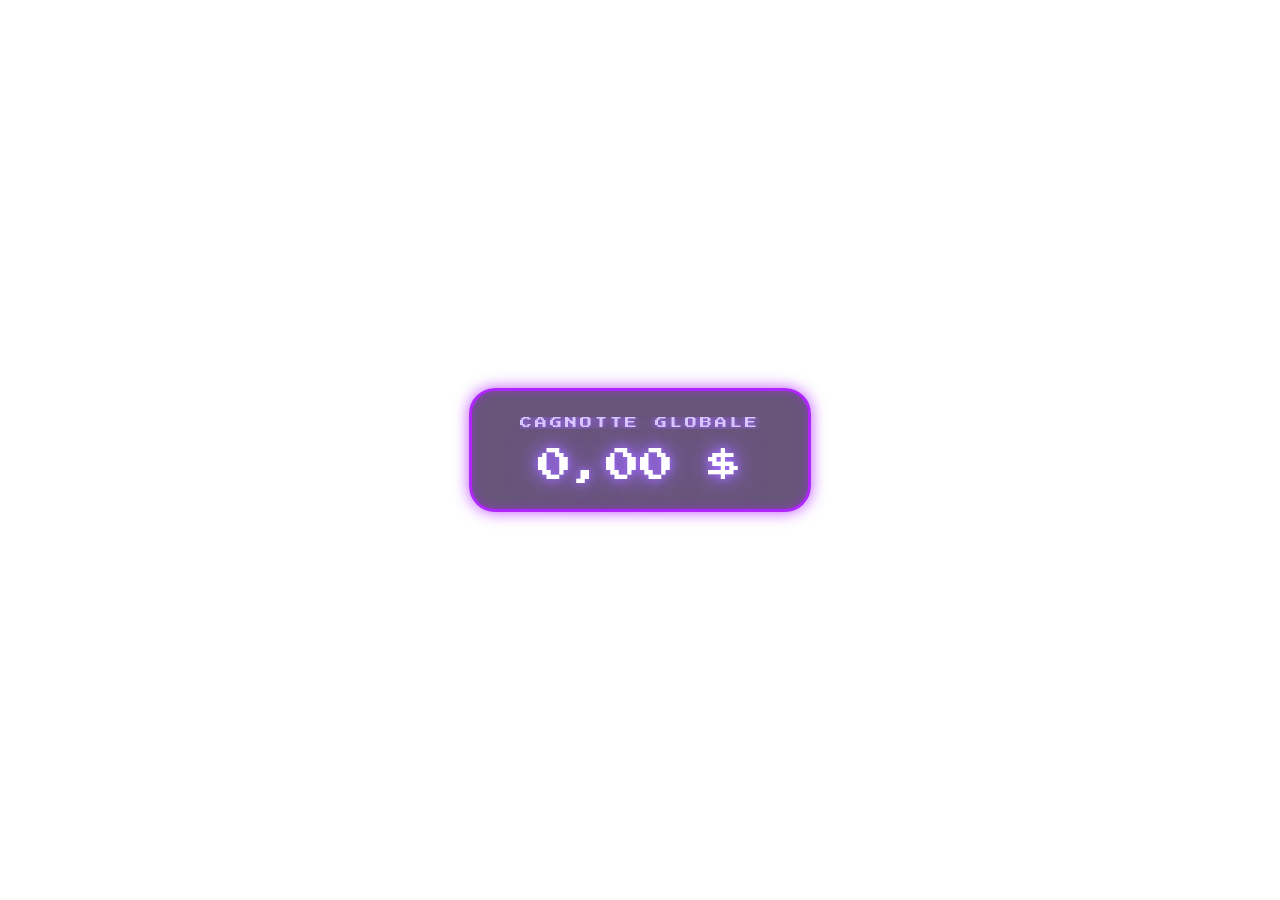
==== widgets/global/index.html @ b7a8f2e3 "feat: widget total global (roulette et badge), police Press Start 2P livrée Co-Authored-By: Claude O" ====
<!doctype html>
<meta charset="utf-8">
<title>Lumea : total</title>
<style>
  /* Police livrée avec le widget : aucun appel à internet au runtime. */
  @font-face { font-family: 'Press Start 2P'; font-weight: 400; font-display: block;
               src: url('/widgets/fonts/press-start-2p-latin-400.woff2') format('woff2'); }
  html, body {
    margin: 0; height: 100%;
    background: transparent;   /* OBS: seule la boite est visible, aucun fond autour */
    overflow: hidden;
    /* the XP badge sticks out of the box: keep it inside the OBS canvas.
       The 760 x 420 source leaves 80px around a 600 x 260 widget: the palier flash glow
       (blur 60px) fades out before the edge, so the source limit never shows. */
    padding: 34px 40px; box-sizing: border-box;
    display: flex; align-items: center; justify-content: center;
  }
  /* Look of the widget. These defaults are the original look; the style chosen in
     the admin (Widgets OBS > Personnaliser) overrides them, see applyStyle(). */
  :root {
    --neon: #b026ff;
    --glow: 0 0 15px rgba(176, 38, 255, 0.8), inset 0 0 10px rgba(176, 38, 255, 0.5);
    --bg: rgba(41, 14, 66, 0.70);
    --border-w: 3px;
    --radius: 26px;
    --opacity: 1;
    --font: 'Press Start 2P', monospace;
    --title-size: 12px;
    --title-color: #d9c7ff;
    --title-glow: 0 0 6px #a06bff, 0 0 14px #a06bff;
    --amount-size: 34px;
    --amount-color: #ffffff;
    --amount-glow: 0 0 8px #a06bff, 0 0 18px #a06bff, 0 0 32px rgba(160, 107, 255, .7);
    --badge-bg: #ffd23f;
    --badge-fg: #1a1a1a;
    --flash: #ffd23f;
    --flash-glow: 0 0 28px rgba(255, 210, 63, 0.95), 0 0 60px rgba(255, 210, 63, 0.55),
                  inset 0 0 18px rgba(255, 210, 63, 0.6);
  }
  .box {
    position: relative;
    background: var(--bg);
    border: var(--border-w) solid var(--neon);
    border-radius: var(--radius);
    padding: 26px 48px;
    text-align: center;
    box-shadow: var(--glow);
    opacity: var(--opacity);
  }
  .title {
    font-family: var(--font);
    font-size: var(--title-size); letter-spacing: 3px;
    color: var(--title-color);
    text-shadow: var(--title-glow);
    margin-bottom: 20px;
    /* a long streamer name must never push the box out of the OBS source */
    max-width: 440px; margin-left: auto; margin-right: auto;
    white-space: nowrap; overflow: hidden; text-overflow: ellipsis;
  }
  .amount {
    font-family: var(--font);
    font-size: var(--amount-size);
    color: var(--amount-color);
    text-shadow: var(--amount-glow);
    white-space: nowrap;
  }
  /* Roulette option: the amount is a drum of whole numbers, read in rows: the row above
     the middle one is the next amount, the row below the previous one.
     Radius = 1.3em / (2 tan 18deg) = 2em. The padding keeps the glow inside the mask;
     negative margins keep the box size unchanged. --angle is set at every frame. */
  .roll { display: inline-flex; align-items: center; vertical-align: top;
          padding: 1em 40px; margin: -1em -40px;
          /* always on: switching a mask on when the drum starts would cut the glow at once */
          -webkit-mask-image: linear-gradient(transparent, #000 30%, #000 70%, transparent);
          mask-image: linear-gradient(transparent, #000 30%, #000 70%, transparent); }
  /* "chiffre apparent": a window one row high, the digits pass through it and nothing shows around */
  .roll.apparent { -webkit-mask-image: linear-gradient(transparent 27%, #000 33%, #000 67%, transparent 73%);
                   mask-image: linear-gradient(transparent 27%, #000 33%, #000 67%, transparent 73%); }
  /* rows kept at rest: they need their own room, between the title and the frame */
  .amount.avec-voisins { margin: .95em 0; }
  .cell { display: inline-block; position: relative; flex: none; width: 0; height: 1.3em; line-height: 1.3em;
          white-space: pre; perspective: 8em; transition: width .3s ease; }
  .roll.neuf .cell { transition: none; }    /* a redraw is not a new column opening */
  .drum { position: absolute; inset: 0; transform-style: preserve-3d; will-change: transform;
          transform: translateZ(-2em) rotateX(calc(var(--angle, 0) * 1deg)); }
  .cell.fixe .drum { transform: translateZ(-2em); }
  /* right-aligned: a row with one more digit (999 under 1 000) spills to the left */
  .face { position: absolute; inset: 0; display: flex; justify-content: center; backface-visibility: hidden; }
  .cell.vide .face { justify-content: flex-end; }
  /* Rows around the middle one fade in and out: appearing at once, their neon would flash. */
  .face { opacity: 0; transition: opacity .25s ease; }
  .face.cur, .roll.spin:not(.seul) .cell:not(.fixe) .face, .cell.tourne .face,
  .roll.voisins .cell:not(.fixe) .face.voisin { opacity: 1; }
  .badge {
    position: absolute; top: -22px; right: -30px;
    background: var(--badge-bg);
    border: 4px solid var(--badge-bg);
    border-radius: 999px;
    padding: 9px 15px;
    font-family: var(--font);
    font-size: 13px;
    color: var(--badge-fg);
    white-space: nowrap;
    opacity: 0;
    pointer-events: none;
  }
  /* "Pixel" fonts: the text is a canvas drawn in small squares, glowing like text */
  .title canvas, .amount canvas, .badge canvas { display: block; margin: 0 auto; }
  .title canvas { filter: var(--title-glow-f, none); }
  .amount canvas { filter: var(--amount-glow-f, none); }
  /* Palier atteint : le cadre clignote (en jaune par defaut). */
  .box.palier { animation: palierFlash 0.9s ease-in-out 7; }
  @keyframes palierFlash {
    0%, 100% { border-color: var(--neon); box-shadow: var(--glow); }
    50% { border-color: var(--flash); box-shadow: var(--flash-glow); }
  }

  .badge.pop { animation: badgePop 4.5s ease forwards; }
  @keyframes badgePop {
    0%   { opacity: 0; transform: scale(.2) rotate(-20deg); }
    8%   { opacity: 1; transform: scale(1.35) rotate(10deg); }
    14%  { transform: scale(.9) rotate(-4deg); }
    20%  { transform: scale(1) rotate(0deg); }
    82%  { opacity: 1; transform: scale(1) rotate(0deg); }
    100% { opacity: 0; transform: scale(1) rotate(0deg); }
  }
</style>

<div class="box">
  <div class="title">CAGNOTTE GLOBALE</div>
  <div class="amount" id="amount">0,00 $</div>
  <div class="badge" id="badge"></div>
</div>

<script>
// Le widget ne parle qu'à Lumea, sur la machine : /widget/global ou /widget/perso.
const scope = location.pathname.includes('/perso') ? 'perso' : 'global';
const host = location.host;
// Paliers : lot 5. Liste vide tant que le serveur n'en envoie pas (en unités de la devise).
let PALIERS = [];

// Display currency. The pot is counted in CAD; `taux` is what 1 unit of the
// display currency is worth in CAD (reglages.txt, taux_devises). Milestones are
// read in the display currency: 500 on a EUR widget means 500 euros.
let money = new Intl.NumberFormat('fr-CA', { style: 'currency', currency: 'CAD' });
let devise = 'CAD', taux = 1, lastCents = null;
function setCurrency(code, rate) {
  if (!code || !(rate > 0)) { code = 'CAD'; rate = 1; }     // no rate yet: stay in CAD
  if (code === devise && rate === taux) return;
  try {
    money = new Intl.NumberFormat('fr-CA', { style: 'currency', currency: code });
  } catch {                                                  // code unknown to this browser
    return setCurrency('CAD', 1);
  }
  devise = code;
  taux = rate;
  dernierTotal = null;          // a change of unit is not a milestone being crossed
  if (lastCents !== null) setTotal(lastCents);
}
const amountEl = document.getElementById('amount');
const badgeEl = document.getElementById('badge');
const queue = [];
let badgeBusy = false;

const boxEl = document.querySelector('.box');
let dernierTotal = null;          // null tant qu'aucun total n'est connu

function flashPalier() {
  boxEl.classList.remove('palier');
  void boxEl.offsetWidth;         // relance l'animation si elle tourne deja
  boxEl.classList.add('palier');
}
boxEl.addEventListener('animationend', (e) => {
  if (e.animationName === 'palierFlash') boxEl.classList.remove('palier');
});

// ---- look: style sent by the server (or, in the admin preview, by the editor) ----
const titleEl = document.querySelector('.title');
let showBadge = true;
let lastTitre = null;

const rgb = (h) => { const n = parseInt(h.slice(1), 16); return [n >> 16 & 255, n >> 8 & 255, n & 255]; };
const rgba = (h, a) => `rgba(${rgb(h).join(',')},${Math.max(0, Math.min(1, a)).toFixed(2)})`;
// ---- text: plain text, or drawn on a grid of small squares ("pixel" fonts) ----
// A smooth font drawn at 1/n size then enlarged square by square: every glyph,
// any currency symbol included, gets the same pixel-art look, with fine squares.
let pixelSize = 0;              // 0 = the font draws itself; n = squares of n px
let pixelFont = null;
const texts = new Map();        // element -> its text, to redraw after a style change

function pixelCanvas(text, cs) {
  const size = parseFloat(cs.fontSize);
  // a small title keeps at least 9 squares of height, else it is unreadable
  const px = Math.max(1, Math.min(pixelSize, Math.floor(size / 9)));
  const fs = Math.max(4, Math.round(size / px));
  const gap = (parseFloat(cs.letterSpacing) || 0) / px;
  const font = `700 ${fs}px ${pixelFont}, 'Segoe UI Symbol', 'Segoe UI', sans-serif`;
  const small = document.createElement('canvas');
  const c = small.getContext('2d');
  c.font = font;
  const chars = [...text];
  const widths = chars.map((ch) => c.measureText(ch).width);
  small.width = Math.ceil(widths.reduce((a, b) => a + b, 0) + gap * Math.max(0, chars.length - 1)) + 2;
  small.height = Math.ceil(fs * 1.3);
  c.font = font;                // resizing a canvas resets its context
  c.textBaseline = 'middle';
  let x = 1;
  chars.forEach((ch, i) => { c.fillText(ch, x, small.height / 2 + 1); x += widths[i] + gap; });
  const img = c.getImageData(0, 0, small.width, small.height);
  for (let i = 3; i < img.data.length; i += 4) img.data[i] = img.data[i] >= 128 ? 255 : 0;  // hard-edged squares
  c.putImageData(img, 0, 0);
  c.globalCompositeOperation = 'source-in';
  c.fillStyle = cs.color;
  c.fillRect(0, 0, small.width, small.height);
  const out = document.createElement('canvas');
  out.width = small.width * px;
  out.height = small.height * px;
  const o = out.getContext('2d');
  o.imageSmoothingEnabled = false;
  o.drawImage(small, 0, 0, out.width, out.height);
  return out;
}

function paint(el, text) {
  texts.set(el, text);
  if (el === amountEl && rouleau) return drawRoll(text);
  drawText(el, text);
}

function drawText(el, text) {
  // the title clips overflow for its CSS ellipsis; that would cut the canvas glow
  el.style.overflow = pixelSize ? 'visible' : '';
  if (!pixelSize) { el.textContent = text; return; }
  const cs = getComputedStyle(el);
  const max = el === titleEl ? 440 : Infinity;    // same limit as the CSS ellipsis
  let shown = text;
  let canvas = pixelCanvas(shown, cs);
  while (canvas.width > max && shown.length > 2) {
    shown = `${shown.replace(/…$/, '').slice(0, -1)}…`;
    canvas = pixelCanvas(shown, cs);
  }
  el.replaceChildren(canvas);
}

function repaintAll() {
  for (const [el, text] of texts) paint(el, text);
}

// ---- roulette option: the whole amount turns in rows of consecutive amounts ----
let rouleau = false;
let rollSign = 1;               // 1: rows move down, the next amount comes from above; -1: the opposite
let rollNeighbours = false;
let rollWindow = false;         // "chiffre apparent": no row visible above or below the middle one
let rollSingle = false;         // "chiffre unique": each digit turns on its own, only if it changes
let rollCells = [];             // from right to left: { el, faces }
let charWidths = new Map();
let rollFrame = null;
let lastFrame = 0;
// `turn` is the position of the drum, counted in rows; it lands on a whole number.
// Each whole value of it shows one amount: see amountAt().
let turn = 0, turnSpeed = 0, turnEnd = 0;
let countFrom = 0, countFromTurn = 0, countTo = 0;
let shownAmount = 0;

const ROWS = [-1, 0, 1, 2];     // offset of each row from the middle one; 2 enters from the top
const MAX_ROWS = 16;            // rows turned for one donation, whatever its size
const LAST_ROWS = 8;            // the end of the count goes one by one
const SPRING = 5;

const isDigit = (ch) => ch >= '0' && ch <= '9';
const digitsOf = (text) => Number([...text].filter(isDigit).join('')) || 0;

// 1111 -> its characters. Below zero there is nothing to show.
function rowChars(n) {
  if (n < 0) return [];
  const decimals = money.resolvedOptions().maximumFractionDigits;
  return [...money.format(n / 10 ** decimals)].reverse();
}

function charWidth(ch, roll) {
  if (!ch) return 0;
  const key = isDigit(ch) ? '0' : ch;
  if (!charWidths.has(key)) {
    const ruler = Object.assign(document.createElement('span'), { className: 'cell' });
    ruler.style.width = 'auto';
    roll.append(ruler);
    // every digit gets the width of the widest one, so the amount does not shake
    const widths = (isDigit(ch) ? '0123456789' : ch).split('').map((c) => {
      drawText(ruler, c);
      return ruler.getBoundingClientRect().width;
    });
    ruler.remove();
    charWidths.set(key, Math.max(...widths));
  }
  return charWidths.get(key);
}

// A "pixel" glyph is costly to draw, so each face keeps those it has already drawn.
function drawFace(face, ch) {
  if (face.dataset.ch === ch) return;
  face.dataset.ch = ch;
  if (!ch) { face.replaceChildren(); return; }
  if (!pixelSize) { face.textContent = ch; return; }
  face.drawn ??= {};
  if (face.drawn[ch]) { face.replaceChildren(face.drawn[ch]); return; }
  drawText(face, ch);
  face.drawn[ch] = face.firstChild;
}

function makeCell(roll) {
  const el = Object.assign(document.createElement('span'), { className: 'cell' });
  roll.prepend(el);             // in the page before drawing: "pixel" fonts read the computed style
  const drum = Object.assign(document.createElement('span'), { className: 'drum' });
  el.append(drum);
  const faces = ROWS.map((row) => {
    const face = Object.assign(document.createElement('span'),
                               { className: `face ${row === 0 ? 'cur' : Math.abs(row) === 1 ? 'voisin' : ''}` });
    face.style.transform = `rotateX(${36 * row * rollSign}deg) translateZ(2em)`;
    drum.append(face);
    return face;
  });
  void el.offsetWidth;          // a new column opens from zero: the box grows sideways
  return { el, faces };
}

function showAmount(n, roll) {
  shownAmount = n;
  const rows = ROWS.map((row) => rowChars(n + row));
  const count = Math.max(...rows.map((r) => r.length));
  while (rollCells.length < count) rollCells.push(makeCell(roll));
  rollCells.forEach((cell, i) => {
    cell.faces.forEach((face, r) => drawFace(face, rows[r][i] || ''));
    const middle = rows[ROWS.indexOf(0)][i] || '';
    cell.el.classList.toggle('fixe', !!middle && !isDigit(middle));
    cell.el.classList.toggle('vide', !middle);
    cell.el.style.width = `${charWidth(middle, roll)}px`;
  });
}

// No animation: page opening, resync, change of look or currency.
function drawRoll(text) {
  cancelAnimationFrame(rollFrame);
  rollFrame = null;
  turn = turnEnd = countFromTurn = 0;
  turnSpeed = 0;
  countFrom = countTo = digitsOf(text);
  rollCells = [];
  charWidths = new Map();
  const roll = Object.assign(document.createElement('span'), { className: 'roll neuf' });
  roll.classList.toggle('voisins', rollNeighbours);
  roll.classList.toggle('apparent', rollWindow);
  roll.classList.toggle('seul', rollSingle);
  amountEl.replaceChildren(roll);
  if (rollSingle) placeDigits(countTo, roll);
  else showAmount(countTo, roll);
  void roll.offsetWidth;
  roll.classList.remove('neuf');
}

// ---- "chiffre unique": every digit is its own drum. cell.turn counts in digits: its
// whole part modulo 10 is the digit in the middle, cell.end where it has to land.
function showDigit(cell, whole) {
  cell.faces.forEach((face, r) => drawFace(face, String((whole + ROWS[r] + 1000) % 10)));
}

// Sets the columns for this amount; those whose digit changes get a new `end`.
function placeDigits(n, roll) {
  shownAmount = n;
  const chars = rowChars(n);
  while (rollCells.length < chars.length) rollCells.push(makeCell(roll));
  rollCells.forEach((cell, i) => {
    const ch = chars[i] || '';
    cell.el.classList.toggle('fixe', !isDigit(ch));
    cell.el.style.width = `${charWidth(ch, roll)}px`;
    if (!isDigit(ch)) {
      cell.faces.forEach((face, r) => drawFace(face, ROWS[r] ? '' : ch));
      return;
    }
    const digit = Number(ch);
    if (cell.end === undefined) {
      // a column just opened by this donation starts from 0; on a fresh drawing, on its digit
      const start = roll.dataset.drawn ? 0 : digit;
      cell.turn = cell.end = start;
      cell.speed = 0;
      showDigit(cell, start);
    }
    cell.end += (digit - cell.end % 10 + 10) % 10;
  });
  roll.dataset.drawn = '1';
}

function spinDigits(dt, roll) {
  let moving = false;
  for (const cell of rollCells) {
    if (cell.end === undefined || (cell.turn === cell.end && !cell.speed)) continue;
    const before = Math.floor(cell.turn);
    const x = cell.turn - cell.end;
    const a = cell.speed + SPRING * x;
    const e = Math.exp(-SPRING * dt);
    cell.turn = cell.end + (x + a * dt) * e;
    cell.speed = (cell.speed - SPRING * a * dt) * e;
    const done = Math.abs(cell.turn - cell.end) < .002 && Math.abs(cell.speed) < .01;
    if (done) { cell.turn = cell.end; cell.speed = 0; } else moving = true;
    const whole = Math.min(cell.end, Math.floor(cell.turn));
    if (whole !== before) showDigit(cell, whole);
    cell.el.classList.toggle('tourne', !done);
    cell.el.style.setProperty('--angle', -36 * rollSign * Math.max(0, cell.turn - whole));
  }
  return moving;
}

// Far from the end the count takes big strides; the last rows go one by one, so the
// drum lands on the true total with no jump.
function amountAt(wholeTurn) {
  const left = turnEnd - wholeTurn;
  const last = Math.min(LAST_ROWS, turnEnd - countFromTurn);
  if (left <= last) return countTo - left;
  const done = (wholeTurn - countFromTurn) / (turnEnd - countFromTurn - last);
  return Math.round(countFrom + (countTo - last - countFrom) * done);
}

// A donation. A lower total (rehearsal of a milestone) just shows up, no count backwards.
function rollTo(text) {
  const roll = amountEl.querySelector('.roll');
  const target = digitsOf(text);
  if (!roll || target < shownAmount) return drawRoll(text);
  if (target === countTo) return;
  if (rollSingle) {
    countTo = target;
    placeDigits(target, roll);
    roll.classList.add('spin');
    if (rollFrame === null) { lastFrame = performance.now(); rollFrame = requestAnimationFrame(spinFrame); }
    return;
  }
  countFrom = shownAmount;
  countFromTurn = Math.floor(turn);
  countTo = target;
  turnEnd = countFromTurn + Math.min(MAX_ROWS, target - shownAmount);
  roll.classList.add('spin');
  if (rollFrame === null) { lastFrame = performance.now(); rollFrame = requestAnimationFrame(spinFrame); }
}

// Critically damped spring: starts slowly, ends slowly, and a new donation arriving
// mid-way never breaks the movement since position and speed stay continuous.
// Exact formula: a throttled OBS scene just lands on the right amount when it wakes up.
function spinFrame(now) {
  const dt = Math.max(0, now - lastFrame) / 1000;
  lastFrame = now;
  const roll = amountEl.querySelector('.roll');
  if (rollSingle) {
    if (spinDigits(dt, roll)) { rollFrame = requestAnimationFrame(spinFrame); return; }
    rollFrame = null;
    roll.classList.remove('spin');
    return;
  }
  const x = turn - turnEnd;
  const a = turnSpeed + SPRING * x;
  const e = Math.exp(-SPRING * dt);
  turn = turnEnd + (x + a * dt) * e;
  turnSpeed = (turnSpeed - SPRING * a * dt) * e;
  const done = Math.abs(turn - turnEnd) < .002 && Math.abs(turnSpeed) < .01;
  if (done) { turn = turnEnd; turnSpeed = 0; }
  // the spring may brush past its end by a hair: keep the drum on the last row
  const whole = Math.min(turnEnd, Math.floor(turn));
  const amount = amountAt(whole);
  if (amount !== shownAmount) showAmount(amount, roll);
  roll.style.setProperty('--angle', -36 * rollSign * Math.max(0, turn - whole));
  if (done) {
    rollFrame = null;
    roll.classList.remove('spin');
    return;
  }
  rollFrame = requestAnimationFrame(spinFrame);
}

texts.set(titleEl, titleEl.textContent);
texts.set(amountEl, amountEl.textContent);

// Every value was validated by the server (colours #rrggbb, bounded numbers).
// Shadows are built here rather than with color-mix(): OBS ships an older Chromium.
function applyStyle(st) {
  if (!st) return;
  const k = st.intensite / 100;
  const shadow = (parts) => (k > 0 ? parts.join(', ') : 'none');
  const set = (name, value) => document.documentElement.style.setProperty(name, value);
  set('--neon', st.neon);
  set('--glow', shadow([`0 0 ${15 * k}px ${rgba(st.neon, 0.8 * k)}`,
                        `inset 0 0 ${10 * k}px ${rgba(st.neon, 0.5 * k)}`]));
  set('--bg', rgba(st.fond, st.opacite_fond / 100));
  set('--border-w', `${st.contour}px`);
  set('--radius', `${st.arrondi}px`);
  set('--opacity', st.opacite / 100);
  set('--font', st.police_css);
  set('--title-size', `${st.taille_titre}px`);
  set('--title-color', st.titre_couleur);
  set('--title-glow', shadow([`0 0 ${6 * k}px ${st.lueur_texte}`, `0 0 ${14 * k}px ${st.lueur_texte}`]));
  // same glow for text drawn in squares (a canvas has no text-shadow)
  const drop = (parts) => (k > 0 ? parts.map((p) => `drop-shadow(${p})`).join(' ') : 'none');
  set('--title-glow-f', drop([`0 0 ${3 * k}px ${st.lueur_texte}`, `0 0 ${7 * k}px ${st.lueur_texte}`]));
  set('--amount-glow-f', drop([`0 0 ${4 * k}px ${st.lueur_texte}`, `0 0 ${9 * k}px ${st.lueur_texte}`,
                               `0 0 ${16 * k}px ${rgba(st.lueur_texte, 0.7)}`]));
  set('--amount-size', `${st.taille_montant}px`);
  set('--amount-color', st.montant_couleur);
  set('--amount-glow', shadow([`0 0 ${8 * k}px ${st.lueur_texte}`, `0 0 ${18 * k}px ${st.lueur_texte}`,
                               `0 0 ${32 * k}px ${rgba(st.lueur_texte, 0.7)}`]));
  set('--badge-bg', st.badge_fond);
  set('--badge-fg', st.badge_texte);
  set('--flash', st.flash);
  set('--flash-glow', `0 0 28px ${rgba(st.flash, 0.95)}, 0 0 60px ${rgba(st.flash, 0.55)}, `
                      + `inset 0 0 18px ${rgba(st.flash, 0.6)}`);
  titleEl.style.display = st.afficher_titre ? '' : 'none';
  showBadge = st.afficher_badge;
  rouleau = !!st.animation_rouleau;
  rollSign = st.rouleau_sens === 'haut' ? -1 : 1;
  rollWindow = !!st.rouleau_apparent;
  rollNeighbours = rouleau && !!st.rouleau_voisins && !rollWindow;
  rollSingle = !!st.rouleau_unique;
  amountEl.classList.toggle('avec-voisins', rollNeighbours);
  setCurrency(st.devise, st.taux);
  pixelSize = st.police_pixel || 0;
  pixelFont = st.police_css;
  repaintAll();                 // sizes, colours or font changed
}

function setTitle(t) {
  if (t) paint(titleEl, t.toUpperCase());
}


// Total en cents entiers. Un nouveau don fait tourner la roulette (si elle est activée).
function setTotal(cents, donation = false) {
  if (!Number.isSafeInteger(cents)) return;
  lastCents = cents;
  const v = cents / 100 / taux;
  if (donation && rouleau) {
    texts.set(amountEl, money.format(v));
    rollTo(money.format(v));
  } else {
    paint(amountEl, money.format(v));
  }
  // Premier total reçu (ouverture, reconnexion) : mémorisé sans clignoter.
  if (dernierTotal !== null && v > dernierTotal && PALIERS.some((p) => dernierTotal < p && v >= p)) {
    flashPalier();
  }
  dernierTotal = v;
}

// Badges : un par don, en file (`queue`), montant en cents.
let badgeTimer = null;
function releaseBadge() {
  clearTimeout(badgeTimer);
  badgeBusy = false;
  pumpBadge();
}

function pumpBadge() {
  if (badgeBusy || queue.length === 0) return;
  badgeBusy = true;
  paint(badgeEl, `+ ${money.format(queue.shift() / 100 / taux)}`);
  badgeEl.classList.remove('pop');
  void badgeEl.offsetWidth;            // relance l'animation
  badgeEl.classList.add('pop');
  // animationend seul ne suffit pas : une scène OBS cachée fige les animations.
  clearTimeout(badgeTimer);
  badgeTimer = setTimeout(releaseBadge, 4800);
}
badgeEl.addEventListener('animationend', releaseBadge);

// Un seul WebSocket, reconnexion pour toujours : le dernier chiffre reste affiché,
// aucune erreur n'apparaît jamais à l'écran (statut "stale" compris).
const seenBadges = new Set();   // un don n'est jamais montré deux fois, même renvoyé
let delay = 500;
let ping = null;
function connect() {
  const proto = location.protocol === 'https:' ? 'wss' : 'ws';
  const ws = new WebSocket(`${proto}://${host}/ws?scope=${scope}`);
  ws.onopen = () => {
    delay = 500;
    // heartbeat : un socket tué par un redémarrage est détecté en quelques secondes.
    clearInterval(ping);
    ping = setInterval(() => {
      if (ws.readyState === WebSocket.OPEN) ws.send('ping'); else ws.close();
    }, 10000);
  };
  ws.onmessage = (e) => {
    let msg;
    try { msg = JSON.parse(e.data); } catch { return; }
    if (msg.currency) setCurrency(msg.currency, 1);
    const fresh = (msg.new_donations || []).filter((d) => !seenBadges.has(d.id));
    fresh.forEach((d) => seenBadges.add(d.id));
    setTotal(msg.total_cents, fresh.length > 0);
    if (showBadge) fresh.forEach((d) => { queue.push(d.amount_cents); pumpBadge(); });
  };
  ws.onclose = () => {
    clearInterval(ping);
    setTimeout(connect, delay);
    delay = Math.min(delay * 2, 3000);   // de nouveau à l'antenne en 3 s au plus
  };
  ws.onerror = () => ws.close();
}
if (scope === 'perso') setTitle('MA CAGNOTTE');
connect();
</script>
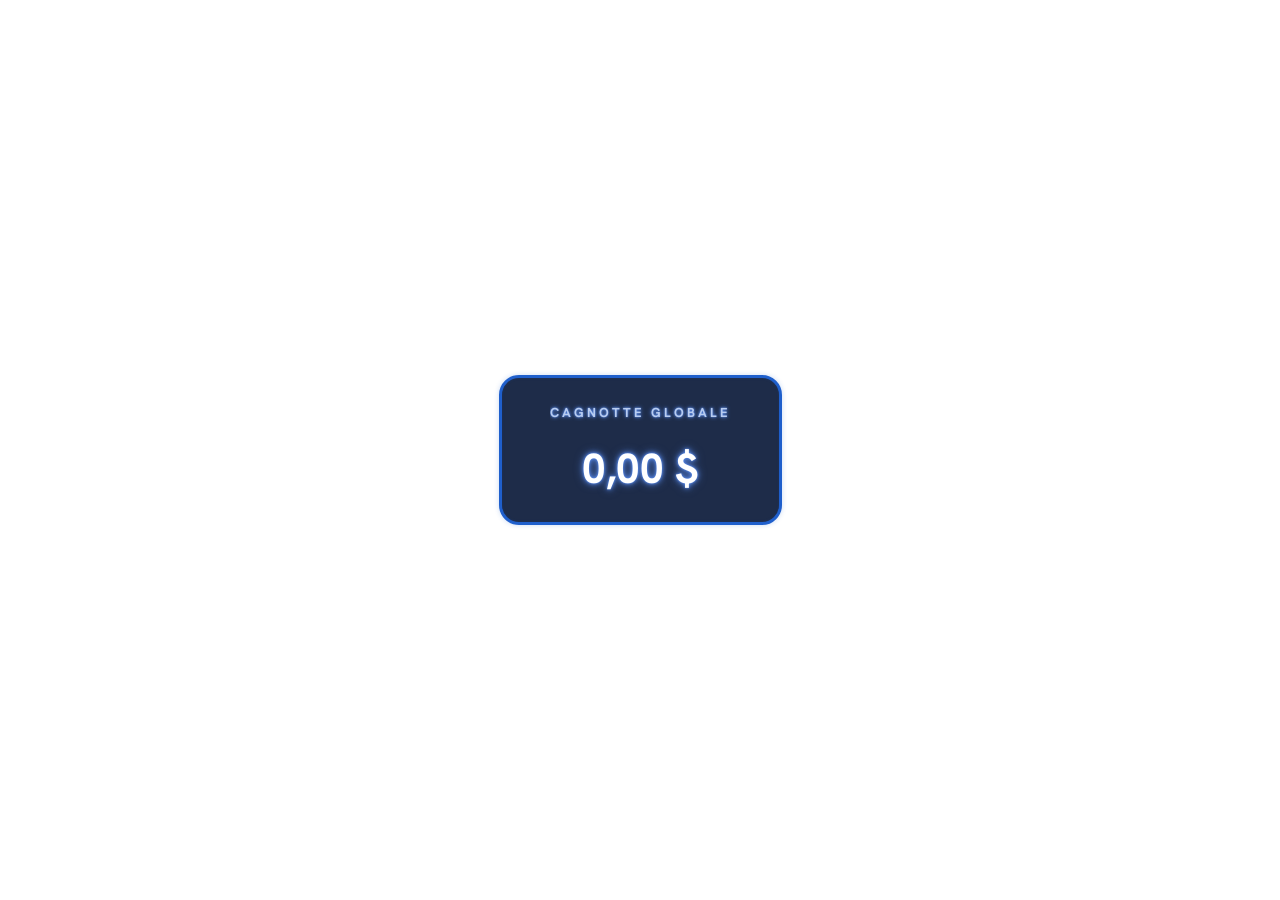
==== commit 752b49a8: "feat: thèmes (Lumea, néon, pixel, arcade...), polices locales OFL, style en direct et roulette en op" ====
--- a/widgets/global/index.html
+++ b/widgets/global/index.html
@@ -1,10 +1,8 @@
 <!doctype html>
 <meta charset="utf-8">
 <title>Lumea : total</title>
+<link rel="stylesheet" href="/widgets/fonts/fonts.css">  <!-- polices livrées : aucun appel à internet -->
 <style>
-  /* Police livrée avec le widget : aucun appel à internet au runtime. */
-  @font-face { font-family: 'Press Start 2P'; font-weight: 400; font-display: block;
-               src: url('/widgets/fonts/press-start-2p-latin-400.woff2') format('woff2'); }
   html, body {
     margin: 0; height: 100%;
     background: transparent;   /* OBS: seule la boite est visible, aucun fond autour */
@@ -18,24 +16,24 @@
   /* Look of the widget. These defaults are the original look; the style chosen in
      the admin (Widgets OBS > Personnaliser) overrides them, see applyStyle(). */
   :root {
-    --neon: #b026ff;
-    --glow: 0 0 15px rgba(176, 38, 255, 0.8), inset 0 0 10px rgba(176, 38, 255, 0.5);
-    --bg: rgba(41, 14, 66, 0.70);
+    --neon: #1f5fcc;
+    --glow: 0 0 5px rgba(31, 95, 204, 0.24), inset 0 0 3px rgba(31, 95, 204, 0.15);
+    --bg: rgba(11, 27, 58, 0.92);
     --border-w: 3px;
-    --radius: 26px;
+    --radius: 20px;
     --opacity: 1;
-    --font: 'Press Start 2P', monospace;
-    --title-size: 12px;
-    --title-color: #d9c7ff;
-    --title-glow: 0 0 6px #a06bff, 0 0 14px #a06bff;
-    --amount-size: 34px;
+    --font: 'Hanken Grotesk', sans-serif;
+    --title-size: 13px;
+    --title-color: #b8ccf0;
+    --title-glow: 0 0 2px #5b8def, 0 0 4px #5b8def;
+    --amount-size: 42px;
     --amount-color: #ffffff;
-    --amount-glow: 0 0 8px #a06bff, 0 0 18px #a06bff, 0 0 32px rgba(160, 107, 255, .7);
-    --badge-bg: #ffd23f;
-    --badge-fg: #1a1a1a;
-    --flash: #ffd23f;
-    --flash-glow: 0 0 28px rgba(255, 210, 63, 0.95), 0 0 60px rgba(255, 210, 63, 0.55),
-                  inset 0 0 18px rgba(255, 210, 63, 0.6);
+    --amount-glow: 0 0 2px #5b8def, 0 0 5px #5b8def, 0 0 10px rgba(91, 141, 239, .7);
+    --badge-bg: #ffc83d;
+    --badge-fg: #0b1b3a;
+    --flash: #ffc83d;
+    --flash-glow: 0 0 28px rgba(255, 200, 61, 0.95), 0 0 60px rgba(255, 200, 61, 0.55),
+                  inset 0 0 18px rgba(255, 200, 61, 0.6);
   }
   .box {
     position: relative;
@@ -57,6 +55,13 @@
     max-width: 440px; margin-left: auto; margin-right: auto;
     white-space: nowrap; overflow: hidden; text-overflow: ellipsis;
   }
+  /* page perso seulement : le total de l'équipe, en petit sous le total du streamer */
+  .team {
+    display: none; margin-top: 16px;
+    font-family: var(--font); font-size: 10px; letter-spacing: 2px;
+    color: var(--title-color); text-shadow: var(--title-glow); white-space: nowrap;
+  }
+  .perso .team { display: block; }
   .amount {
     font-family: var(--font);
     font-size: var(--amount-size);
@@ -115,6 +120,16 @@
     50% { border-color: var(--flash); box-shadow: var(--flash-glow); }
   }
 
+  /* Animations réduites (option du style ou réglage du système) : le badge fond sans rebondir,
+     le cadre clignote deux fois, la roulette est coupée (voir rouleau dans applyStyle). */
+  .reduit .box.palier { animation-iteration-count: 2; }
+  .reduit .badge.pop { animation-name: badgeFade; }
+  @keyframes badgeFade { 0% { opacity: 0; } 10%, 85% { opacity: 1; } 100% { opacity: 0; } }
+  @media (prefers-reduced-motion: reduce) {
+    .box.palier { animation-iteration-count: 2; }
+    .badge.pop { animation-name: badgeFade; }
+  }
+
   .badge.pop { animation: badgePop 4.5s ease forwards; }
   @keyframes badgePop {
     0%   { opacity: 0; transform: scale(.2) rotate(-20deg); }
@@ -130,20 +145,26 @@
   <div class="title">CAGNOTTE GLOBALE</div>
   <div class="amount" id="amount">0,00 $</div>
   <div class="badge" id="badge"></div>
+  <div class="team" id="team"></div>
 </div>
 
 <script>
 // Le widget ne parle qu'à Lumea, sur la machine : /widget/global ou /widget/perso.
 const scope = location.pathname.includes('/perso') ? 'perso' : 'global';
+// /widget/perso/<id du membre> : le serveur ne renvoie que les dons de ce membre.
+const memberMatch = location.pathname.match(/\/perso\/([^/]+)/);
+const member = memberMatch ? decodeURIComponent(memberMatch[1]) : '';
+const teamEl = document.getElementById('team');
+if (scope === 'perso') document.body.classList.add('perso');
 const host = location.host;
-// Paliers : lot 5. Liste vide tant que le serveur n'en envoie pas (en unités de la devise).
-let PALIERS = [];
+// Paliers : le serveur envoie chaque palier franchi une seule fois (msg.milestones), le widget ne
+// compare plus les totaux lui-même.
 
 // Display currency. The pot is counted in CAD; `taux` is what 1 unit of the
 // display currency is worth in CAD (reglages.txt, taux_devises). Milestones are
 // read in the display currency: 500 on a EUR widget means 500 euros.
 let money = new Intl.NumberFormat('fr-CA', { style: 'currency', currency: 'CAD' });
-let devise = 'CAD', taux = 1, lastCents = null;
+let devise = 'CAD', taux = 1, lastCents = null, styleCurrency = '';
 function setCurrency(code, rate) {
   if (!code || !(rate > 0)) { code = 'CAD'; rate = 1; }     // no rate yet: stay in CAD
   if (code === devise && rate === taux) return;
@@ -154,7 +175,6 @@
   }
   devise = code;
   taux = rate;
-  dernierTotal = null;          // a change of unit is not a milestone being crossed
   if (lastCents !== null) setTotal(lastCents);
 }
 const amountEl = document.getElementById('amount');
@@ -163,7 +183,6 @@
 let badgeBusy = false;
 
 const boxEl = document.querySelector('.box');
-let dernierTotal = null;          // null tant qu'aucun total n'est connu
 
 function flashPalier() {
   boxEl.classList.remove('palier');
@@ -510,16 +529,22 @@
                       + `inset 0 0 18px ${rgba(st.flash, 0.6)}`);
   titleEl.style.display = st.afficher_titre ? '' : 'none';
   showBadge = st.afficher_badge;
-  rouleau = !!st.animation_rouleau;
+  const reduit = !!st.animations_reduites || matchMedia('(prefers-reduced-motion: reduce)').matches;
+  document.documentElement.classList.toggle('reduit', reduit);
+  rouleau = !!st.animation_rouleau && !reduit;      // the amount then just changes: always the true total
+  if (scope === 'global' && st.titre) setTitle(st.titre);
   rollSign = st.rouleau_sens === 'haut' ? -1 : 1;
   rollWindow = !!st.rouleau_apparent;
   rollNeighbours = rouleau && !!st.rouleau_voisins && !rollWindow;
   rollSingle = !!st.rouleau_unique;
   amountEl.classList.toggle('avec-voisins', rollNeighbours);
-  setCurrency(st.devise, st.taux);
+  styleCurrency = st.devise;       // "" = the campaign's own, sent with the state
+  if (st.devise) setCurrency(st.devise, 1);
   pixelSize = st.police_pixel || 0;
   pixelFont = st.police_css;
   repaintAll();                 // sizes, colours or font changed
+  // the font file loads on first use: redraw (the square-drawn text needs it) once it is there
+  if (document.fonts) document.fonts.load(`700 20px ${st.police_css}`).then(repaintAll, () => {});
 }
 
 function setTitle(t) {
@@ -538,11 +563,6 @@
   } else {
     paint(amountEl, money.format(v));
   }
-  // Premier total reçu (ouverture, reconnexion) : mémorisé sans clignoter.
-  if (dernierTotal !== null && v > dernierTotal && PALIERS.some((p) => dernierTotal < p && v >= p)) {
-    flashPalier();
-  }
-  dernierTotal = v;
 }
 
 // Badges : un par don, en file (`queue`), montant en cents.
@@ -569,11 +589,25 @@
 // Un seul WebSocket, reconnexion pour toujours : le dernier chiffre reste affiché,
 // aucune erreur n'apparaît jamais à l'écran (statut "stale" compris).
 const seenBadges = new Set();   // un don n'est jamais montré deux fois, même renvoyé
+const seenMilestones = new Set();   // un palier ne clignote qu'une fois, même renvoyé
+let realCents = null;           // dernier total confirmé : un don de test ne le remplace jamais
+let testTimer = null;
+function handleTest(t) {
+  if (t.kind === 'milestone') return flashPalier();
+  if (t.kind === 'donation' && Number.isSafeInteger(t.amount_cents)) {
+    if (showBadge) { queue.push(t.amount_cents); pumpBadge(); }
+    if (realCents !== null) {
+      setTotal(realCents + t.amount_cents, true);   // roulette d'essai, annulée après 6 s
+      clearTimeout(testTimer);
+      testTimer = setTimeout(() => setTotal(realCents), 6000);
+    }
+  }
+}
 let delay = 500;
 let ping = null;
 function connect() {
   const proto = location.protocol === 'https:' ? 'wss' : 'ws';
-  const ws = new WebSocket(`${proto}://${host}/ws?scope=${scope}`);
+  const ws = new WebSocket(`${proto}://${host}/ws?scope=${scope}${member ? '&member=' + encodeURIComponent(member) : ''}`);
   ws.onopen = () => {
     delay = 500;
     // heartbeat : un socket tué par un redémarrage est détecté en quelques secondes.
@@ -585,10 +619,23 @@
   ws.onmessage = (e) => {
     let msg;
     try { msg = JSON.parse(e.data); } catch { return; }
-    if (msg.currency) setCurrency(msg.currency, 1);
+    if (msg.test) return handleTest(msg.test);
+    if (msg.style) applyStyle(msg.style);       // first message, then each change made in Lumea
+    if (!('status' in msg)) return;             // a style alone carries no total
+    if (msg.currency && !styleCurrency) setCurrency(msg.currency, 1);
     const fresh = (msg.new_donations || []).filter((d) => !seenBadges.has(d.id));
     fresh.forEach((d) => seenBadges.add(d.id));
+    if (scope === 'perso') {
+      if (msg.name) setTitle(msg.name);
+      if (Number.isSafeInteger(msg.team_total_cents)) {
+        teamEl.textContent = 'ÉQUIPE ' + money.format(msg.team_total_cents / 100 / taux);
+      }
+    }
+    if (Number.isSafeInteger(msg.total_cents)) realCents = msg.total_cents;
     setTotal(msg.total_cents, fresh.length > 0);
+    const flashes = (msg.milestones || []).filter((m) => !seenMilestones.has(m.id));
+    flashes.forEach((m) => seenMilestones.add(m.id));
+    if (flashes.length > 0) flashPalier();
     if (showBadge) fresh.forEach((d) => { queue.push(d.amount_cents); pumpBadge(); });
   };
   ws.onclose = () => {
--- a/widgets/fonts/fonts.css
+++ b/widgets/fonts/fonts.css
@@ -0,0 +1,17 @@
+/* Polices des widgets, toutes livrées ici (licence OFL : fichiers OFL-*.txt). Aucun appel à internet. */
+@font-face { font-family: 'Hanken Grotesk'; font-weight: 100 900; font-display: block;
+             src: url('/widgets/fonts/hanken-grotesk-latin.woff2') format('woff2'); }
+@font-face { font-family: 'Press Start 2P'; font-weight: 400; font-display: block;
+             src: url('/widgets/fonts/press-start-2p-latin-400.woff2') format('woff2'); }
+@font-face { font-family: 'Chakra Petch'; font-weight: 700; font-display: block;
+             src: url('/widgets/fonts/chakra-petch-latin.woff2') format('woff2'); }
+@font-face { font-family: 'Jersey 20'; font-weight: 400; font-display: block;
+             src: url('/widgets/fonts/jersey-20-latin.woff2') format('woff2'); }
+@font-face { font-family: 'DotGothic16'; font-weight: 400; font-display: block;
+             src: url('/widgets/fonts/dotgothic16-latin.woff2') format('woff2'); }
+@font-face { font-family: 'VT323'; font-weight: 400; font-display: block;
+             src: url('/widgets/fonts/vt323-latin.woff2') format('woff2'); }
+@font-face { font-family: 'Fredoka'; font-weight: 300 700; font-display: block;
+             src: url('/widgets/fonts/fredoka-latin.woff2') format('woff2'); }
+@font-face { font-family: 'Bebas Neue'; font-weight: 400; font-display: block;
+             src: url('/widgets/fonts/bebas-neue-latin.woff2') format('woff2'); }
